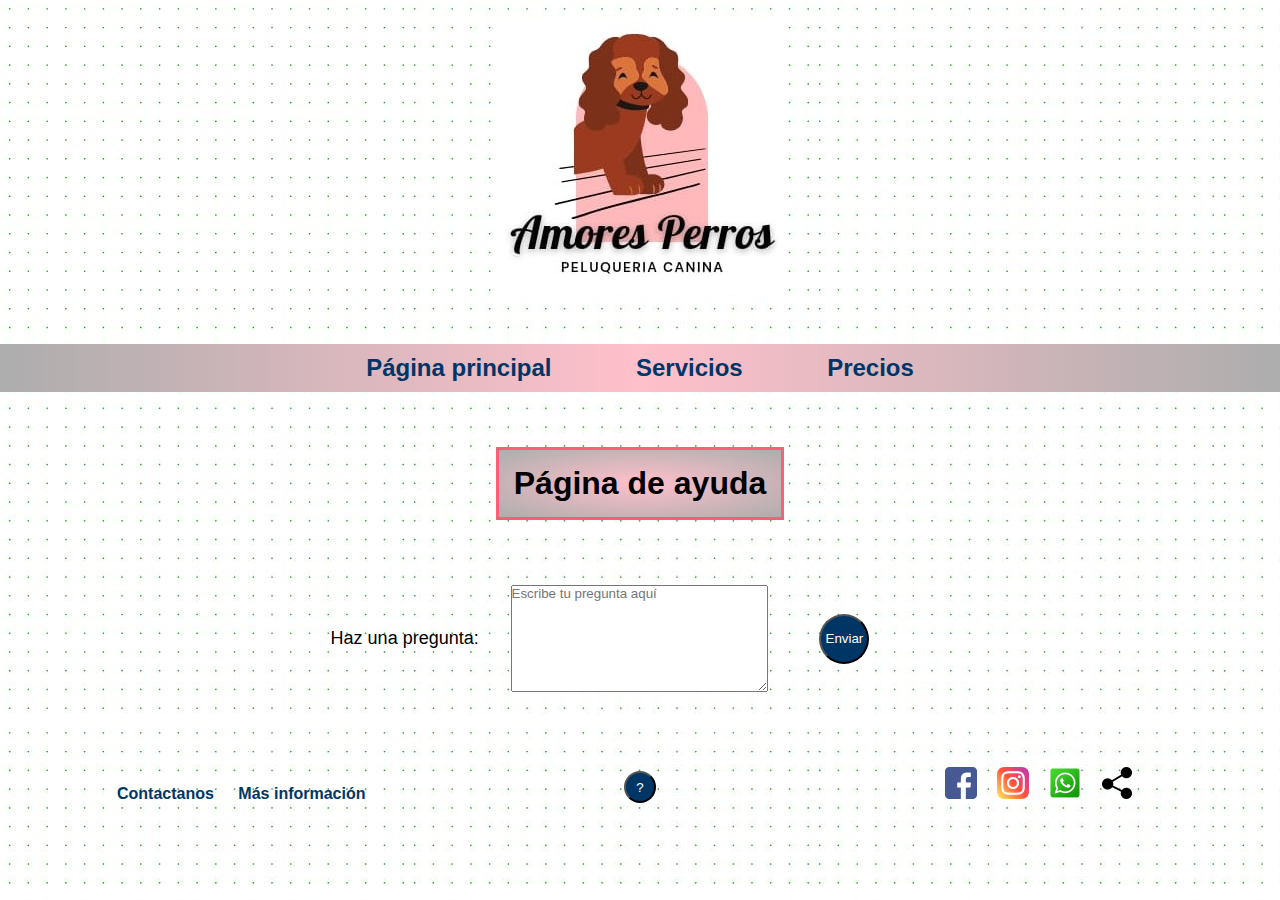
==== pages/ayuda.html @ 366fd9d4 "primer commit" ====
<!DOCTYPE html>
<html lang="en">
<head>
    <meta charset="UTF-8">
    <meta http-equiv="X-UA-Compatible" content="IE=edge">
    <meta name="viewport" content="width=device-width, initial-scale=1.0">
    <title>Amores Perros | Ayuda</title>
    <link rel="shortcut icon" href="./img/icof8f777d7-f15d-480d-ab71-940e1fe76401.ico" type="image/x-icon">
    <link rel="stylesheet" href="../css/ayuda.css">
</head>

<body>
    
<div class="contenedor">

    <div class="logo">
        <img class="img-logo" src="../img/AmoresPerrosLogo.jpg" alt="">
    </div>

    <div class="header">
        <header>
            <nav>
                <ul>
                    <li><a href="../index.html">Página principal</a></li>
                    <li><a href="./servicios.html">Servicios</a></li>
                    <li><a href="./precios.html">Precios</a></li>
                </ul>
            </nav>
        </header>
    </div>

    <div class="titulo">
        <h1>Página de ayuda</h1>
    </div>

    
    <div class="preguntas">
        <label for="preguntas">Haz una pregunta: </label>
        <textarea name="preguntas" id="preguntas" cols="30" rows="7" placeholder="Escribe tu pregunta aquí"></textarea>
        <button class="enviar" type="submit"><a href="#">Enviar</a></button>
    </div>
    
    <div class="bot-menu">
        <ul>
            <li><a href="./contacto.html">Contactanos</a></li>
            <li><a href="./masinfo.html">Más información</a></li>
        </ul>
    </div>

    <div class="ayuda">
        <button><a href="./preguntasfrecuentes.html">?</a></button>
    </div>

    <div class="redesSociales">
        <a href="https://www.facebook.com/contrasteecomochilas"><img src="../img/facebook.png" alt="" height="32px" width="32px"></a>
        <a href="https://www.instagram.com/amoresperros.peluknina/"><img src="../img/instagram.png" alt="" height="32px" width="32px"></a>
        <a href="https://www.whatsapp.com/?lang=es"><img src="../img/wpicono.png" alt="" height="32px" width="32px"></a>
        <a href="#"><img src="../img/compartir.png" alt="" height="32px" width="32px"></a>
    </div>
</div>


</body>
</html>
---- css/ayuda.css ----
*{
    margin: 0;
    padding: 0;
    font-family:'Trebuchet MS', 'Lucida Sans Unicode', 'Lucida Grande', 'Lucida Sans', Arial, sans-serif
}

body{
    background-image: url(../img/plantillapuntitos.jpg);
}

.contenedor{
    width: 100%;
    display: grid;
    grid-gap: 15px;
    grid-template-rows: auto auto auto auto auto 0px;
    grid-template-columns: 1fr 1fr 1fr 1fr 1fr;
}

.logo{
    grid-row-start: 1;
    grid-row-end: 2;
    grid-column-start: 3;
    grid-column-end: 4;
    text-align: center;
    margin-top: 20px;
}

.header{
    grid-row-start: 2;
    grid-row-end: 3;
    grid-column-start: 1;
    grid-column-end: 6;
    text-align: center;
    background: linear-gradient(0.25turn, #adadad, pink, #adadad);
    margin-top: 30px;
}

.header header nav ul{
    padding-left: 0;
    padding-top: 10px;
    padding-bottom: 10px;
}

.header header nav ul li{
    display: inline;
    padding: 40px;
}

.header header nav ul li a{
    text-decoration: none;
    font-weight: bold;
    color: rgb(0, 54, 102);
    font-size: x-large;
}

.header header nav ul li a:hover{
    color: rgb(255, 93, 120);
}

.titulo{
    margin-top: 40px;
    margin-bottom: 50px;
    display: flex;
    align-items: center;
    justify-content: center;
    grid-row: 3 / 4;
    grid-column: 2 / 5;
}

.titulo h1{
    background: radial-gradient(pink, #adadad);
    border: 3px solid rgb(255, 93, 120);
    padding: 15px;
}

.preguntas{
    grid-row: 4 / 5;
    grid-column: 2 / 5;
    display: flex;
    justify-content:space-evenly;
    align-items: center;
}

.preguntas label{
    font-size: large;
    display: flex;
}

.preguntas .enviar{
    width: 50px;
    height: 50px;
    border-radius: 50%;
    background-color: rgb(0, 54, 102);
    transform: translateX(-80px);
}

.preguntas .enviar a{
    text-decoration: none;
    color: white;
}

.preguntas .enviar a:hover{
    color: rgb(255, 93, 120);
}

.preguntas textarea{
    transform: translateX(-50px);
}

.bot-menu{
    grid-row-start: 5;
    grid-row-end: 6;
    grid-column-start: 1;
    grid-column-end: 3;
    display: flex;
    align-items: flex-end;
    justify-content: center;
    margin-top: 50px;
    transform: translateY(-10px);
}

.bot-menu ul{
    padding-left: 0;
}

.bot-menu ul li{
    display: inline;
}

.bot-menu ul li a{
    text-decoration: none;
    color: rgb(0, 54, 102);
    font-weight: bold;
    padding: 10px;
}

.bot-menu ul li a:hover{
    color: rgb(255, 93, 120);
}

.ayuda{
    grid-row-start: 5;
    grid-row-end: 6;
    grid-column-start: 3;
    grid-column-end: 4;
    display: flex;
    align-items: flex-end;
    justify-content: center;
    margin-bottom: 10px;
    margin-top: 50px;
}

.ayuda button{
    height: 32px;
    width: 32px;
    border-radius: 50%;
    background-color: rgb(0, 54, 102);
}

.ayuda button a{
    text-decoration: none;
    color: white;
}

.ayuda button a:hover{
    color: rgb(255, 93, 120);
}

.redesSociales{
    grid-row-start: 5;
    grid-row-end: 6;
    grid-column-start: 4;
    grid-column-end: 6;
    display: flex;
    align-items: flex-end;
    justify-content: center;
    margin-top: 50px;
}

.redesSociales a{
    padding: 10px;
}

.redesSociales a:hover{
    background-color: rgb(255, 93, 120);
}

@media screen and (max-width: 820px) {

    .contenedor{
        grid-template-rows: auto auto auto auto auto auto;
    }
    .logo{
        grid-row: 1 / 2;
    }
    .header{
        grid-row: 2 / 3;
    }
    .titulo{
        grid-row: 3 / 4;
    }
    .preguntas{
        grid-row: 4 / 5;
        transform: translateX(20px);
    }
    .preguntas .enviar{
        transform: translateX(-30px);
    }
    .preguntas label{
        transform: translateX(-20px);
    }
    .bot-menu{
        grid-row: 5 / 6;
        grid-column: 1 / 4;

    }
    .ayuda{
        grid-row: 5 / 6;
        grid-column: 4 / 6;
        transform: translate(-50px, 15px)
        }
    .redesSociales{
        grid-row: 6 / 7;
        grid-column: 1 / 6;
        display: flex;
        align-items: flex-start;
    }
    .redesSociales a{
        padding: 30px;
    }
}
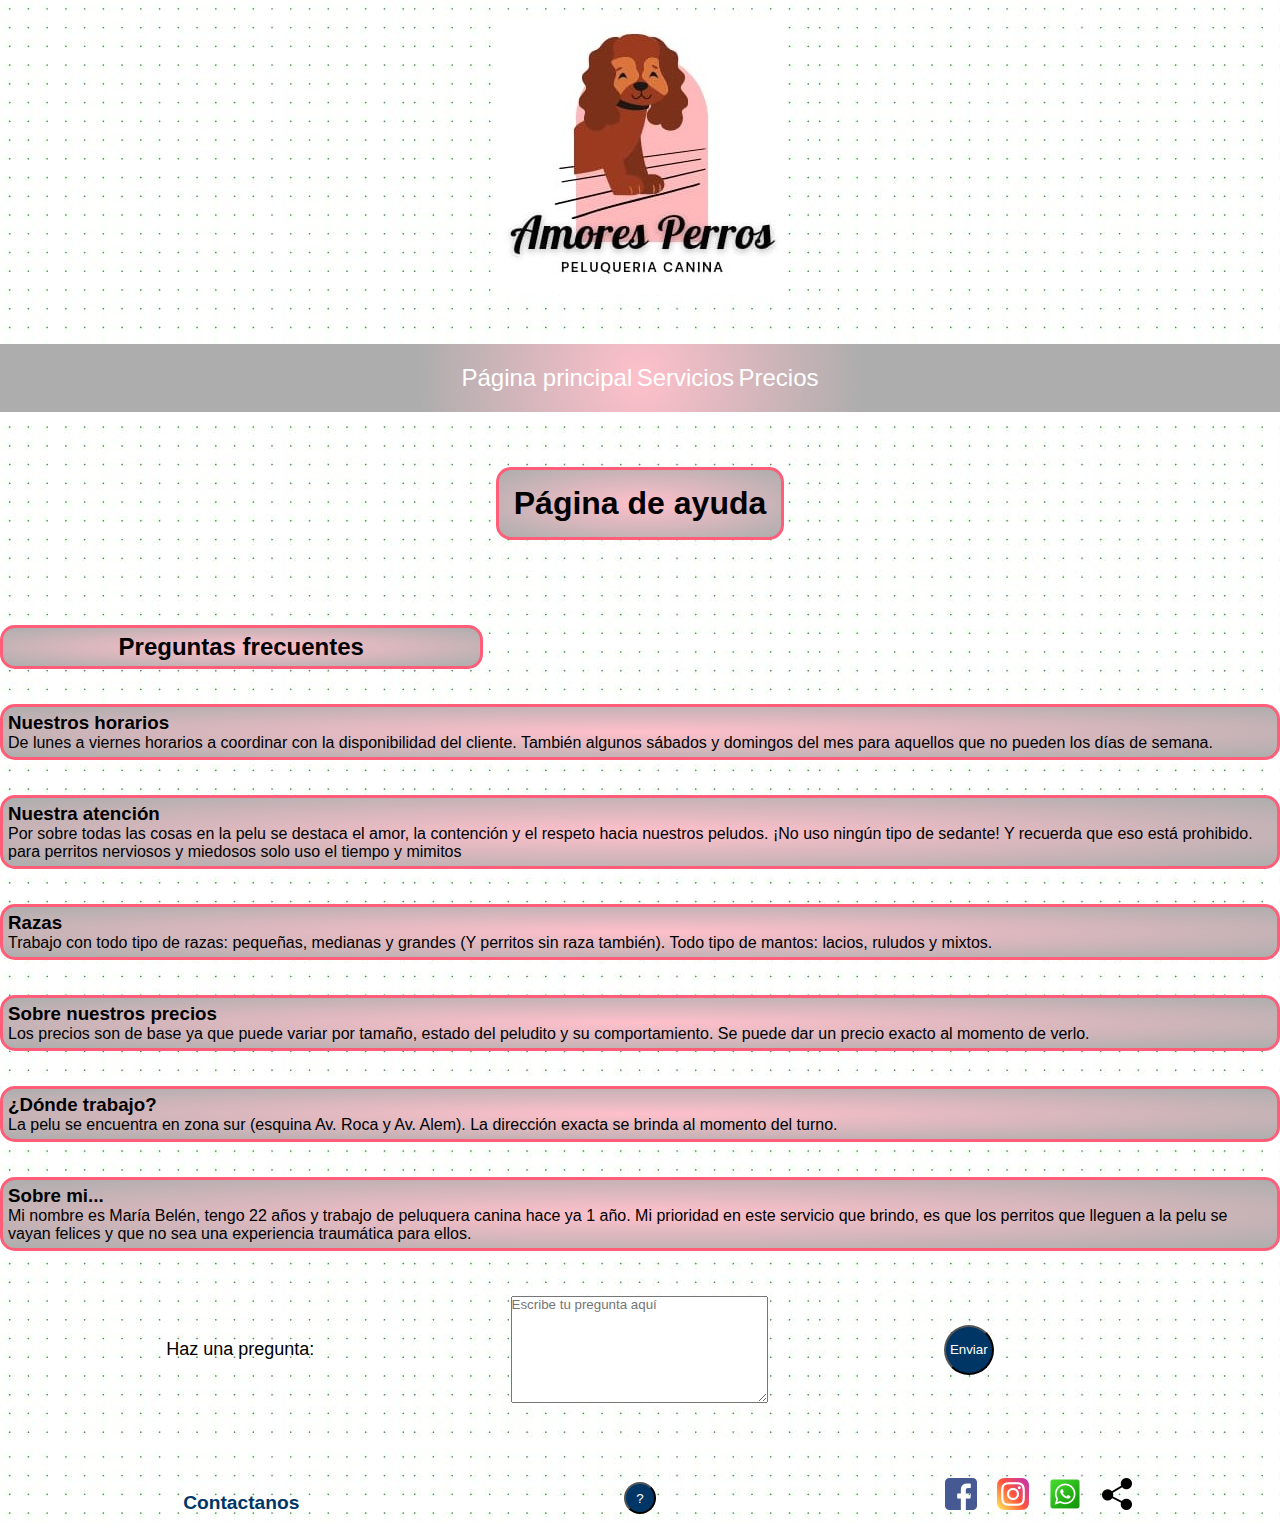
==== commit deeb6127: "tercera-entrega" ====
--- a/pages/ayuda.html
+++ b/pages/ayuda.html
@@ -4,33 +4,73 @@
     <meta charset="UTF-8">
     <meta http-equiv="X-UA-Compatible" content="IE=edge">
     <meta name="viewport" content="width=device-width, initial-scale=1.0">
+    <meta name="description" content="Somos una peluquería canina que busca la mejor calidad en baños y cortes para tu mascota">
+    <meta name="keywords" content="peluqueria, canina, perros, mascotas, animales, cortes, baños, limpieza, deslanados, razas, colorimetria, tucuman">
     <title>Amores Perros | Ayuda</title>
     <link rel="shortcut icon" href="./img/icof8f777d7-f15d-480d-ab71-940e1fe76401.ico" type="image/x-icon">
     <link rel="stylesheet" href="../css/ayuda.css">
+    <link href="https://cdn.jsdelivr.net/npm/bootstrap@5.2.0-beta1/dist/css/bootstrap.min.css" rel="stylesheet" integrity="sha384-0evHe/X+R7YkIZDRvuzKMRqM+OrBnVFBL6DOitfPri4tjfHxaWutUpFmBp4vmVor" crossorigin="anonymous">
 </head>
 
 <body>
     
-<div class="contenedor">
+<div class="contenedor container-xl">
 
     <div class="logo">
-        <img class="img-logo" src="../img/AmoresPerrosLogo.jpg" alt="">
+        <img class="img-logo" src="../img/AmoresPerrosLogo.jpg" alt="logo-amores-perros">
     </div>
 
-    <div class="header">
-        <header>
-            <nav>
-                <ul>
-                    <li><a href="../index.html">Página principal</a></li>
-                    <li><a href="./servicios.html">Servicios</a></li>
-                    <li><a href="./precios.html">Precios</a></li>
-                </ul>
-            </nav>
-        </header>
-    </div>
+    <header class="header btn-group border border-4 border-secondary shadow-lg p-3 mb-5 bg-body rounded">
+        <a href="../index.html" class="btn btn-secondary active" aria-current="page">Página principal</a>
+        <a href="./servicios.html" class="btn btn-secondary">Servicios</a>
+        <a href="./precios.html" class="btn btn-secondary">Precios</a>
+    </header>
 
     <div class="titulo">
         <h1>Página de ayuda</h1>
+    </div>
+
+    <div class="preguntas-frecuentes">
+        <h2>Preguntas frecuentes</h2>
+    </div>
+
+    <div class="pregunta pregunta1">
+        <h3>Nuestros horarios</h3>
+        <p>De lunes a viernes horarios a coordinar con la disponibilidad del cliente.
+            También algunos sábados y domingos del mes para aquellos que no pueden los días de semana.
+        </p>
+    </div>
+
+    <div class="pregunta pregunta2">
+        <h3>Nuestra atención</h3>
+        <p>Por sobre todas las cosas en la pelu se destaca el amor, la contención y el respeto hacia nuestros peludos. ¡No uso ningún tipo de sedante!
+            Y recuerda que eso está prohibido.
+            para perritos nerviosos y miedosos solo uso el tiempo y mimitos
+        </p>
+    </div>
+
+    <div class="pregunta pregunta3">
+        <h3>Razas</h3>
+        <p>Trabajo con todo tipo de razas: pequeñas, medianas y grandes (Y perritos sin raza también). Todo tipo de mantos: lacios, ruludos y mixtos.
+        </p>
+    </div>
+
+    <div class="pregunta pregunta4">
+        <h3>Sobre nuestros precios</h3>
+        <p>Los precios son de base ya que puede variar por tamaño, estado del peludito y su comportamiento. Se puede dar un precio exacto al momento de verlo.</p>
+    </div>
+
+    <div class="pregunta pregunta5">
+        <h3>¿Dónde trabajo?</h3>
+        <p>La pelu se encuentra en zona sur (esquina Av. Roca y Av. Alem).
+            La dirección exacta se brinda al momento del turno.
+        </p>
+    </div>
+
+    <div class="pregunta pregunta6">
+        <h3>Sobre mi...</h3>
+        <p>Mi nombre es María Belén, tengo 22 años y trabajo de peluquera canina hace ya 1 año. 
+        Mi prioridad en este servicio que brindo, es que los perritos que lleguen a la pelu se vayan felices y que no sea una experiencia traumática para ellos.</p>
     </div>
 
     
@@ -43,7 +83,6 @@
     <div class="bot-menu">
         <ul>
             <li><a href="./contacto.html">Contactanos</a></li>
-            <li><a href="./masinfo.html">Más información</a></li>
         </ul>
     </div>
 
@@ -59,6 +98,6 @@
     </div>
 </div>
 
-
+<script src="https://cdn.jsdelivr.net/npm/bootstrap@5.2.0-beta1/dist/js/bootstrap.bundle.min.js" integrity="sha384-pprn3073KE6tl6bjs2QrFaJGz5/SUsLqktiwsUTF55Jfv3qYSDhgCecCxMW52nD2" crossorigin="anonymous"></script>
 </body>
 </html>--- a/css/ayuda.css
+++ b/css/ayuda.css
@@ -12,7 +12,7 @@
     width: 100%;
     display: grid;
     grid-gap: 15px;
-    grid-template-rows: auto auto auto auto auto 0px;
+    grid-template-rows: auto auto auto auto auto auto auto auto auto;
     grid-template-columns: 1fr 1fr 1fr 1fr 1fr;
 }
 
@@ -25,38 +25,29 @@
     margin-top: 20px;
 }
 
-.header{
+.contenedor .header {
     grid-row-start: 2;
     grid-row-end: 3;
     grid-column-start: 1;
     grid-column-end: 6;
     text-align: center;
-    background: linear-gradient(0.25turn, #adadad, pink, #adadad);
     margin-top: 30px;
-}
-
-.header header nav ul{
-    padding-left: 0;
-    padding-top: 10px;
-    padding-bottom: 10px;
-}
-
-.header header nav ul li{
-    display: inline;
-    padding: 40px;
-}
-
-.header header nav ul li a{
+    padding: 20px;
+    background-color: pink;
+    background: rgb(255,192,203);
+    background: radial-gradient(circle, rgba(255,192,203,1) 0%, rgba(173,173,173,1) 35%);
+}
+
+.contenedor .header a {
     text-decoration: none;
-    font-weight: bold;
-    color: rgb(0, 54, 102);
+    font-weight: lighter;
+    color: white;
     font-size: x-large;
 }
 
-.header header nav ul li a:hover{
+.contenedor .header a:hover {
     color: rgb(255, 93, 120);
 }
-
 .titulo{
     margin-top: 40px;
     margin-bottom: 50px;
@@ -70,12 +61,86 @@
 .titulo h1{
     background: radial-gradient(pink, #adadad);
     border: 3px solid rgb(255, 93, 120);
+    border-radius: 15px;
     padding: 15px;
 }
 
+.preguntas-frecuentes{
+    grid-row: 4 / 5;
+    grid-column: 1 / 3;
+    border: 3px solid rgb(255, 93, 120);
+    border-radius: 15px;
+    text-align: center;
+    background: radial-gradient(pink, #adadad);
+    padding: 5px;
+    margin-top: 20px;
+    margin-bottom: 20px;
+}
+
+.pregunta1{
+    grid-row: 5 / 6;
+    grid-column: 1 / 6;
+    border: 3px solid rgb(255, 93, 120);
+    border-radius: 15px;
+    padding: 5px;
+    background: radial-gradient(pink, #adadad);
+    height: fit-content;
+}
+.pregunta2{
+    grid-row: 6 / 7;
+    grid-column: 1 / 6;
+    margin-top: 20px;
+    border: 3px solid rgb(255, 93, 120);
+    border-radius: 15px;
+    padding: 5px;
+    background: radial-gradient(pink, #adadad);
+    height: fit-content;
+}
+.pregunta3{
+    grid-row: 7 / 8;
+    grid-column: 1 / 6;
+    margin-top: 20px;
+    border: 3px solid rgb(255, 93, 120);
+    border-radius: 15px;
+    padding: 5px;
+    background: radial-gradient(pink, #adadad);
+    height: fit-content;
+}
+.pregunta4{
+    grid-row: 8 / 9;
+    grid-column: 1 / 6;
+    margin-top: 20px;
+    border: 3px solid rgb(255, 93, 120);
+    border-radius: 15px;
+    padding: 5px;
+    background: radial-gradient(pink, #adadad);
+    height: fit-content;
+}
+.pregunta5{
+    grid-row: 9 / 10;
+    grid-column: 1 / 6;
+    margin-top: 20px;
+    border: 3px solid rgb(255, 93, 120);
+    border-radius: 15px;
+    padding: 5px;
+    background: radial-gradient(pink, #adadad);
+    height: fit-content;
+}
+.pregunta6{
+    grid-row: 10 / 11;
+    grid-column: 1 / 6;
+    margin-top: 20px;
+    margin-bottom: 30px;
+    border: 3px solid rgb(255, 93, 120);
+    border-radius: 15px;
+    padding: 5px;
+    background: radial-gradient(pink, #adadad);
+    height: fit-content;
+}
+
 .preguntas{
-    grid-row: 4 / 5;
-    grid-column: 2 / 5;
+    grid-row: 11 / 12;
+    grid-column: 1 / 6;
     display: flex;
     justify-content:space-evenly;
     align-items: center;
@@ -108,8 +173,8 @@
 }
 
 .bot-menu{
-    grid-row-start: 5;
-    grid-row-end: 6;
+    grid-row-start: 12;
+    grid-row-end: 13;
     grid-column-start: 1;
     grid-column-end: 3;
     display: flex;
@@ -132,6 +197,7 @@
     color: rgb(0, 54, 102);
     font-weight: bold;
     padding: 10px;
+    font-size: larger;
 }
 
 .bot-menu ul li a:hover{
@@ -139,8 +205,8 @@
 }
 
 .ayuda{
-    grid-row-start: 5;
-    grid-row-end: 6;
+    grid-row-start: 12;
+    grid-row-end: 13;
     grid-column-start: 3;
     grid-column-end: 4;
     display: flex;
@@ -167,8 +233,8 @@
 }
 
 .redesSociales{
-    grid-row-start: 5;
-    grid-row-end: 6;
+    grid-row-start: 12;
+    grid-row-end: 13;
     grid-column-start: 4;
     grid-column-end: 6;
     display: flex;
@@ -196,11 +262,36 @@
     .header{
         grid-row: 2 / 3;
     }
+    .header a{
+        font-size: medium;
+    }
     .titulo{
         grid-row: 3 / 4;
     }
+    .preguntas-frecuentes{
+        grid-row: 4 / 5;
+        grid-column: 2 / 5;
+    }
+    .pregunta1{
+        grid-row: 5 / 6;
+    }
+    .pregunta2{
+        grid-row: 6 / 7;
+    }
+    .pregunta3{
+        grid-row: 7 / 8;
+    }
+    .pregunta4{
+        grid-row: 8 / 9;
+    }
+    .pregunta5{
+        grid-row: 9 / 10;
+    }
+    .pregunta6{
+        grid-row: 10 / 11
+    }
     .preguntas{
-        grid-row: 4 / 5;
+        grid-row: 11 / 12;
         transform: translateX(20px);
     }
     .preguntas .enviar{
@@ -208,19 +299,21 @@
     }
     .preguntas label{
         transform: translateX(-20px);
+        flex-wrap: wrap;
     }
     .bot-menu{
-        grid-row: 5 / 6;
-        grid-column: 1 / 4;
-
+        grid-row: 12 / 13;
+        grid-column: 3 / 4;
+        justify-content: flex-start;
     }
     .ayuda{
-        grid-row: 5 / 6;
-        grid-column: 4 / 6;
-        transform: translate(-50px, 15px)
+        grid-row: 12 / 13;
+        grid-column: 3 / 4;
+        justify-content: flex-end;
+        transform: translateY(-12px);
         }
     .redesSociales{
-        grid-row: 6 / 7;
+        grid-row: 13 / 14;
         grid-column: 1 / 6;
         display: flex;
         align-items: flex-start;
@@ -230,7 +323,23 @@
     }
 }
 
-
-
-
-
+@media screen and (min-width: 499px) {
+    .preguntas label{
+        width: min-content;
+        flex-wrap: wrap;
+        flex-direction: column;
+        grid-row: 2 / 3;
+        transform: translateX(-40px)
+    }
+}
+@media screen and (min-width: 1000px) {
+    .preguntas label{
+        flex-direction: row;
+        width:fit-content;
+        flex-wrap: nowrap;
+    }
+}
+
+
+
+
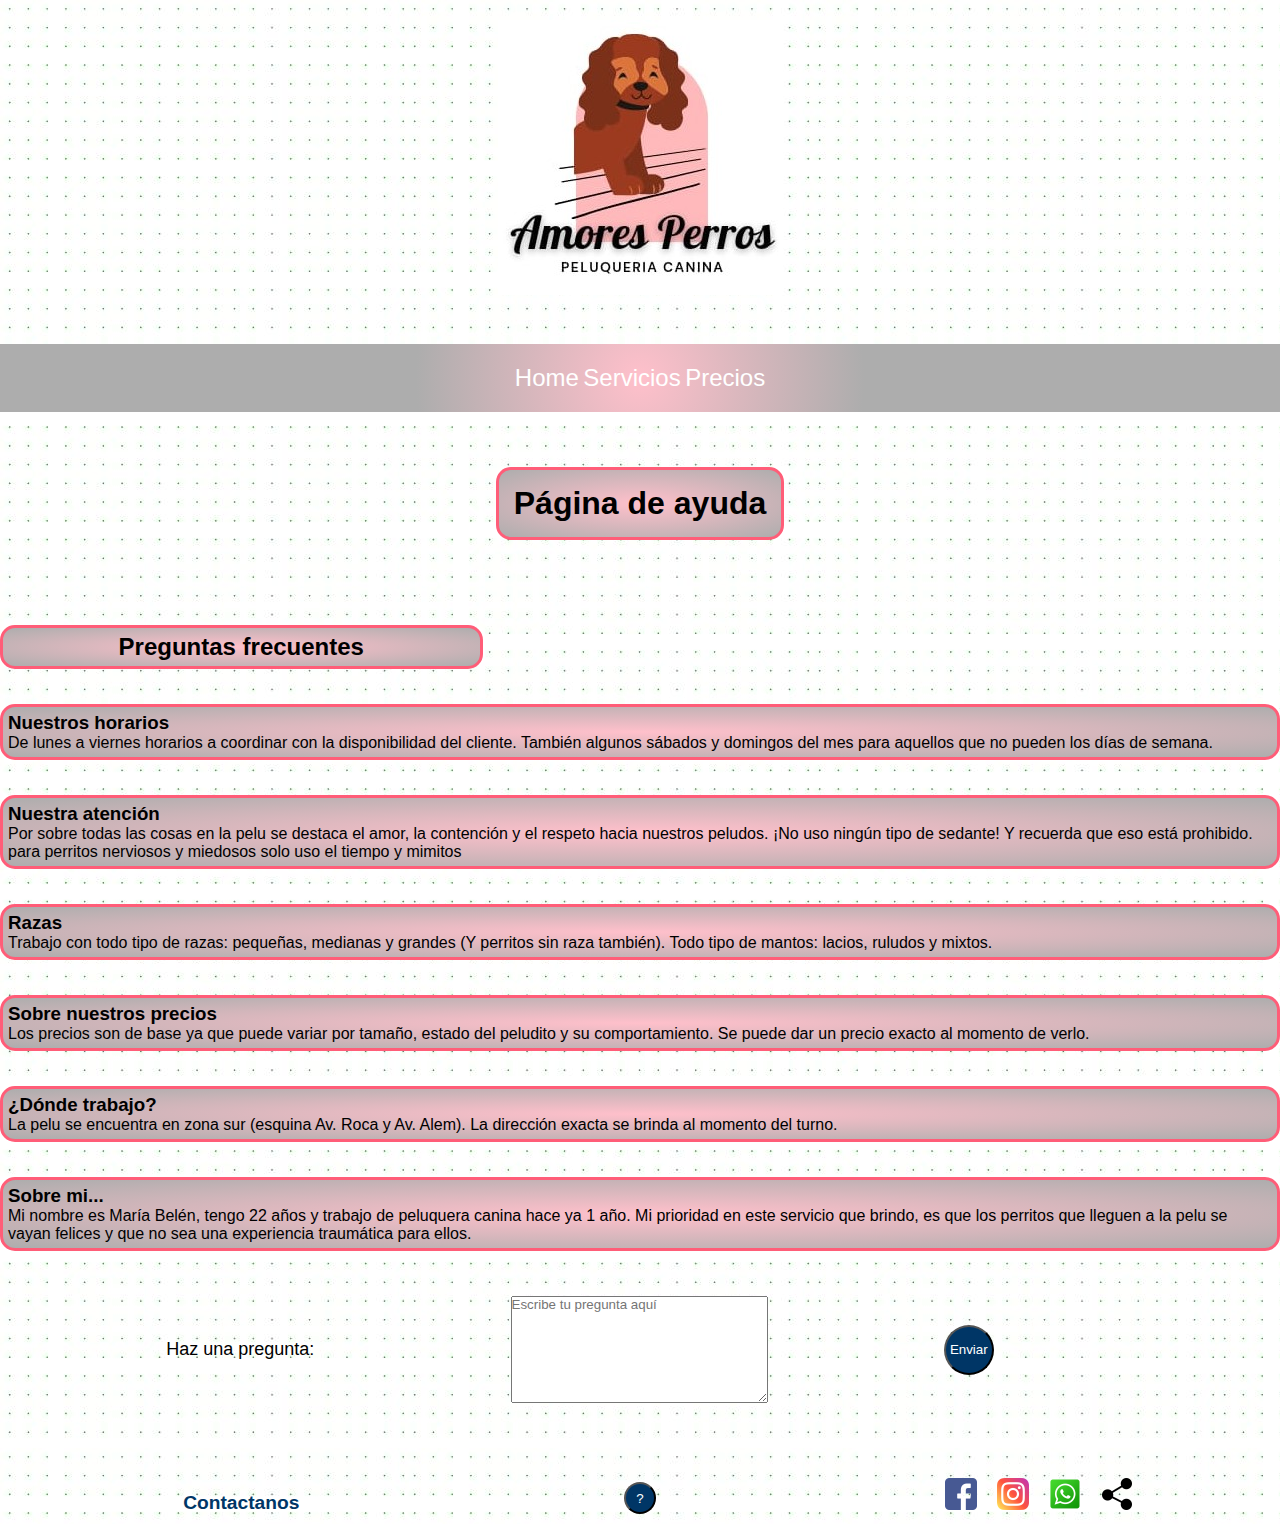
==== commit 853f0d24: "fixed-responsive" ====
--- a/pages/ayuda.html
+++ b/pages/ayuda.html
@@ -21,7 +21,7 @@
     </div>
 
     <header class="header btn-group border border-4 border-secondary shadow-lg p-3 mb-5 bg-body rounded">
-        <a href="../index.html" class="btn btn-secondary active" aria-current="page">Página principal</a>
+        <a href="../index.html" class="btn btn-secondary active" aria-current="page">Home</a>
         <a href="./servicios.html" class="btn btn-secondary">Servicios</a>
         <a href="./precios.html" class="btn btn-secondary">Precios</a>
     </header>
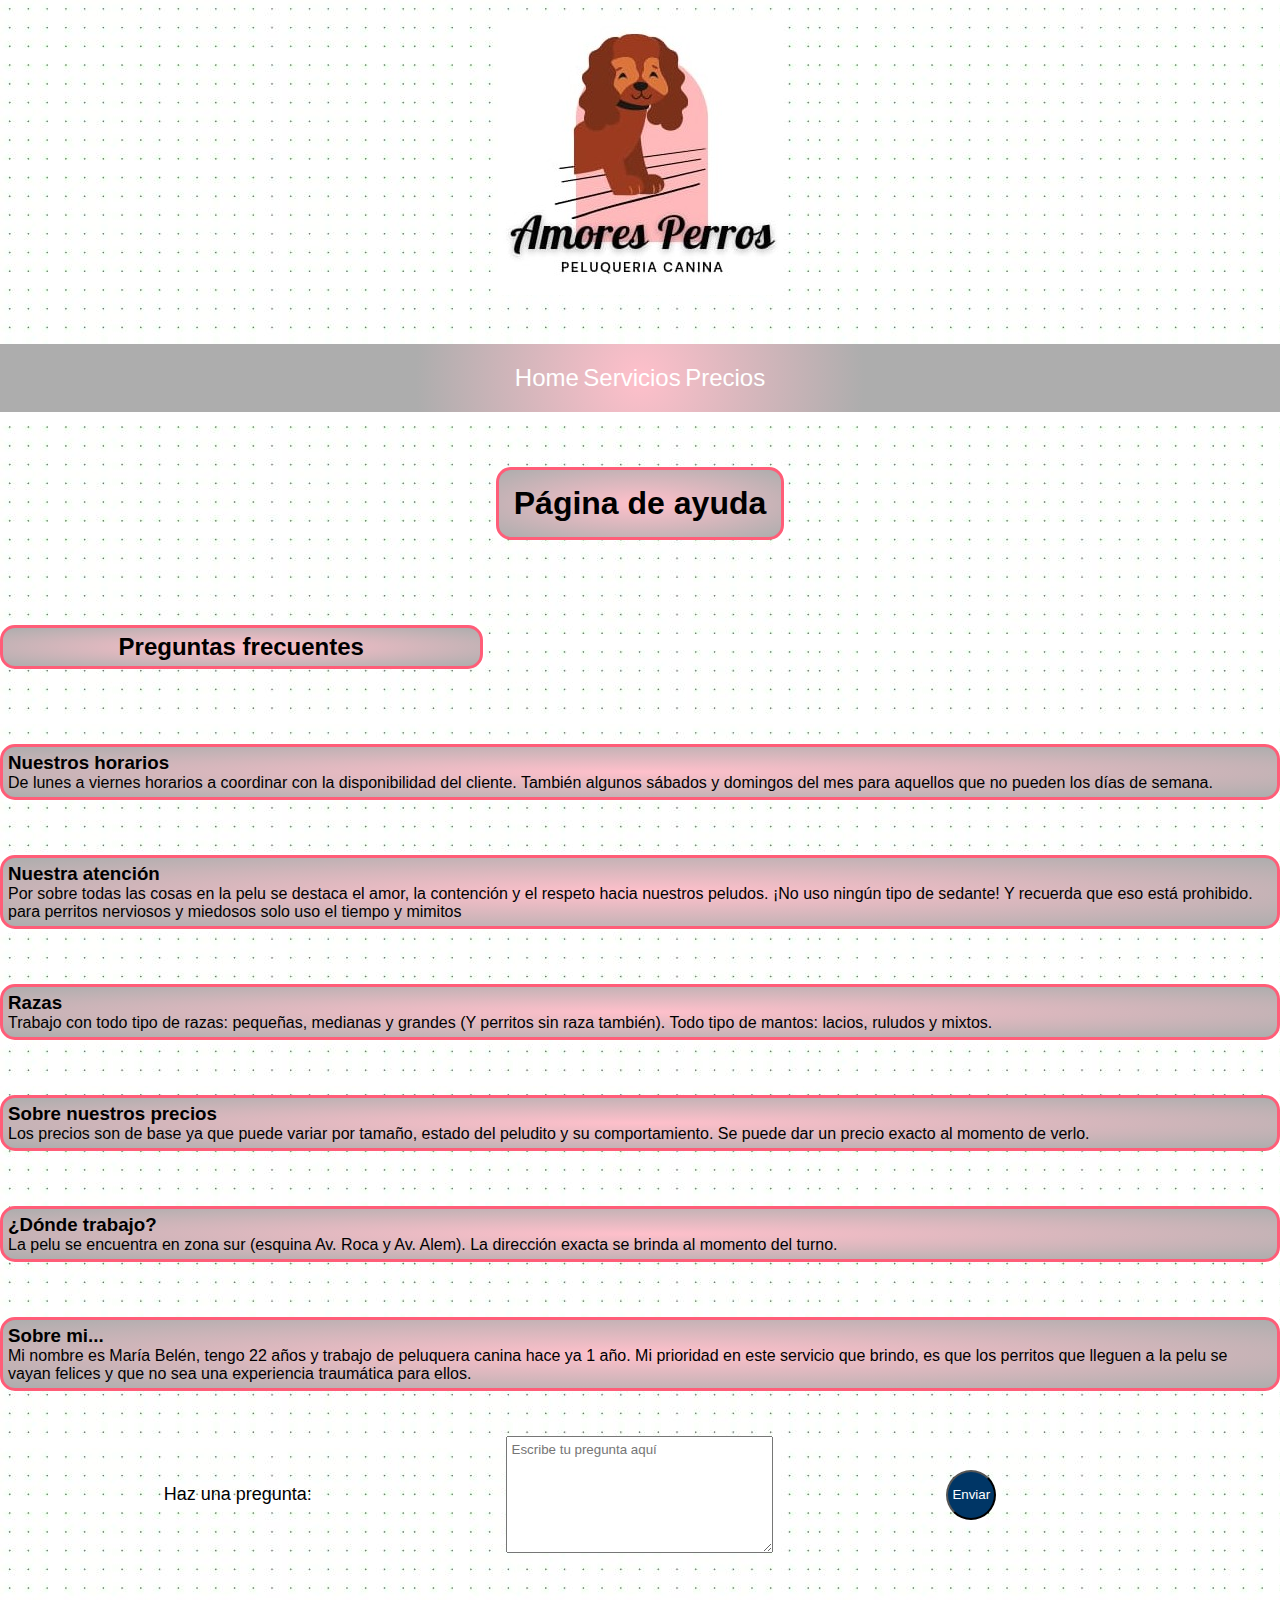
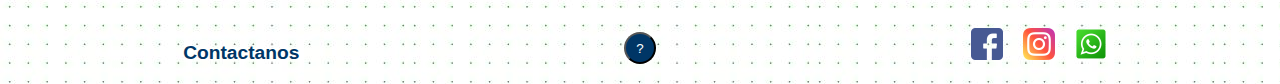
==== commit 371df904: "fix-5/8" ====
--- a/pages/ayuda.html
+++ b/pages/ayuda.html
@@ -73,12 +73,11 @@
         Mi prioridad en este servicio que brindo, es que los perritos que lleguen a la pelu se vayan felices y que no sea una experiencia traumática para ellos.</p>
     </div>
 
-    
-    <div class="preguntas">
-        <label for="preguntas">Haz una pregunta: </label>
-        <textarea name="preguntas" id="preguntas" cols="30" rows="7" placeholder="Escribe tu pregunta aquí"></textarea>
-        <button class="enviar" type="submit"><a href="#">Enviar</a></button>
-    </div>
+    <form action="form.php" method="POST" class="mensaje">
+        <label for="mensaje">Haz una pregunta: </label>
+        <textarea name="mensaje" id="mensaje" cols="30" rows="7" placeholder="Escribe tu pregunta aquí"></textarea>
+        <button class="enviar" type="submit"><a href="exito.html">Enviar</a></button>
+    </form>
     
     <div class="bot-menu">
         <ul>
@@ -87,14 +86,13 @@
     </div>
 
     <div class="ayuda">
-        <button><a href="./preguntasfrecuentes.html">?</a></button>
+        <button><a href="./ayuda.html">?</a></button>
     </div>
 
     <div class="redesSociales">
-        <a href="https://www.facebook.com/contrasteecomochilas"><img src="../img/facebook.png" alt="" height="32px" width="32px"></a>
-        <a href="https://www.instagram.com/amoresperros.peluknina/"><img src="../img/instagram.png" alt="" height="32px" width="32px"></a>
-        <a href="https://www.whatsapp.com/?lang=es"><img src="../img/wpicono.png" alt="" height="32px" width="32px"></a>
-        <a href="#"><img src="../img/compartir.png" alt="" height="32px" width="32px"></a>
+        <a target="_blank" href="https://www.facebook.com/contrasteecomochilas"><img src="../img/facebook.png" alt="" height="32px" width="32px"></a>
+        <a target="_blank" href="https://www.instagram.com/amoresperros.peluknina/"><img src="../img/instagram.png" alt="" height="32px" width="32px"></a>
+        <a target="_blank" href="https://wa.me/5403816801115"><img src="../img/wpicono.png" alt="" height="32px" width="32px"></a>
     </div>
 </div>
 
--- a/css/ayuda.css
+++ b/css/ayuda.css
@@ -80,6 +80,7 @@
 .pregunta1{
     grid-row: 5 / 6;
     grid-column: 1 / 6;
+    margin-top: 40px;
     border: 3px solid rgb(255, 93, 120);
     border-radius: 15px;
     padding: 5px;
@@ -89,7 +90,7 @@
 .pregunta2{
     grid-row: 6 / 7;
     grid-column: 1 / 6;
-    margin-top: 20px;
+    margin-top: 40px;
     border: 3px solid rgb(255, 93, 120);
     border-radius: 15px;
     padding: 5px;
@@ -99,7 +100,7 @@
 .pregunta3{
     grid-row: 7 / 8;
     grid-column: 1 / 6;
-    margin-top: 20px;
+    margin-top: 40px;
     border: 3px solid rgb(255, 93, 120);
     border-radius: 15px;
     padding: 5px;
@@ -109,7 +110,7 @@
 .pregunta4{
     grid-row: 8 / 9;
     grid-column: 1 / 6;
-    margin-top: 20px;
+    margin-top: 40px;
     border: 3px solid rgb(255, 93, 120);
     border-radius: 15px;
     padding: 5px;
@@ -119,7 +120,7 @@
 .pregunta5{
     grid-row: 9 / 10;
     grid-column: 1 / 6;
-    margin-top: 20px;
+    margin-top: 40px;
     border: 3px solid rgb(255, 93, 120);
     border-radius: 15px;
     padding: 5px;
@@ -129,7 +130,7 @@
 .pregunta6{
     grid-row: 10 / 11;
     grid-column: 1 / 6;
-    margin-top: 20px;
+    margin-top: 40px;
     margin-bottom: 30px;
     border: 3px solid rgb(255, 93, 120);
     border-radius: 15px;
@@ -138,7 +139,7 @@
     height: fit-content;
 }
 
-.preguntas{
+.mensaje{
     grid-row: 11 / 12;
     grid-column: 1 / 6;
     display: flex;
@@ -146,12 +147,16 @@
     align-items: center;
 }
 
-.preguntas label{
+.mensaje textarea{
+    padding: 5px;
+}
+
+.mensaje label{
     font-size: large;
     display: flex;
 }
 
-.preguntas .enviar{
+.mensaje .enviar{
     width: 50px;
     height: 50px;
     border-radius: 50%;
@@ -159,16 +164,16 @@
     transform: translateX(-80px);
 }
 
-.preguntas .enviar a{
+.mensaje .enviar a{
     text-decoration: none;
     color: white;
 }
 
-.preguntas .enviar a:hover{
+.mensaje .enviar a:hover{
     color: rgb(255, 93, 120);
 }
 
-.preguntas textarea{
+.mensaje textarea{
     transform: translateX(-50px);
 }
 
@@ -186,6 +191,7 @@
 
 .bot-menu ul{
     padding-left: 0;
+    margin-bottom: 10px;
 }
 
 .bot-menu ul li{
@@ -212,7 +218,7 @@
     display: flex;
     align-items: flex-end;
     justify-content: center;
-    margin-bottom: 10px;
+    margin-bottom: 20px;
     margin-top: 50px;
 }
 
@@ -241,6 +247,7 @@
     align-items: flex-end;
     justify-content: center;
     margin-top: 50px;
+    margin-bottom: 10px;
 }
 
 .redesSociales a{
@@ -290,14 +297,14 @@
     .pregunta6{
         grid-row: 10 / 11
     }
-    .preguntas{
+    .mensaje{
         grid-row: 11 / 12;
         transform: translateX(20px);
     }
-    .preguntas .enviar{
+    .mensaje .enviar{
         transform: translateX(-30px);
     }
-    .preguntas label{
+    .mensaje label{
         transform: translateX(-20px);
         flex-wrap: wrap;
     }
@@ -310,7 +317,6 @@
         grid-row: 12 / 13;
         grid-column: 3 / 4;
         justify-content: flex-end;
-        transform: translateY(-12px);
         }
     .redesSociales{
         grid-row: 13 / 14;
@@ -324,7 +330,7 @@
 }
 
 @media screen and (min-width: 499px) {
-    .preguntas label{
+    .mensaje label{
         width: min-content;
         flex-wrap: wrap;
         flex-direction: column;
@@ -333,7 +339,7 @@
     }
 }
 @media screen and (min-width: 1000px) {
-    .preguntas label{
+    .mensaje label{
         flex-direction: row;
         width:fit-content;
         flex-wrap: nowrap;
@@ -343,3 +349,4 @@
 
 
 
+
